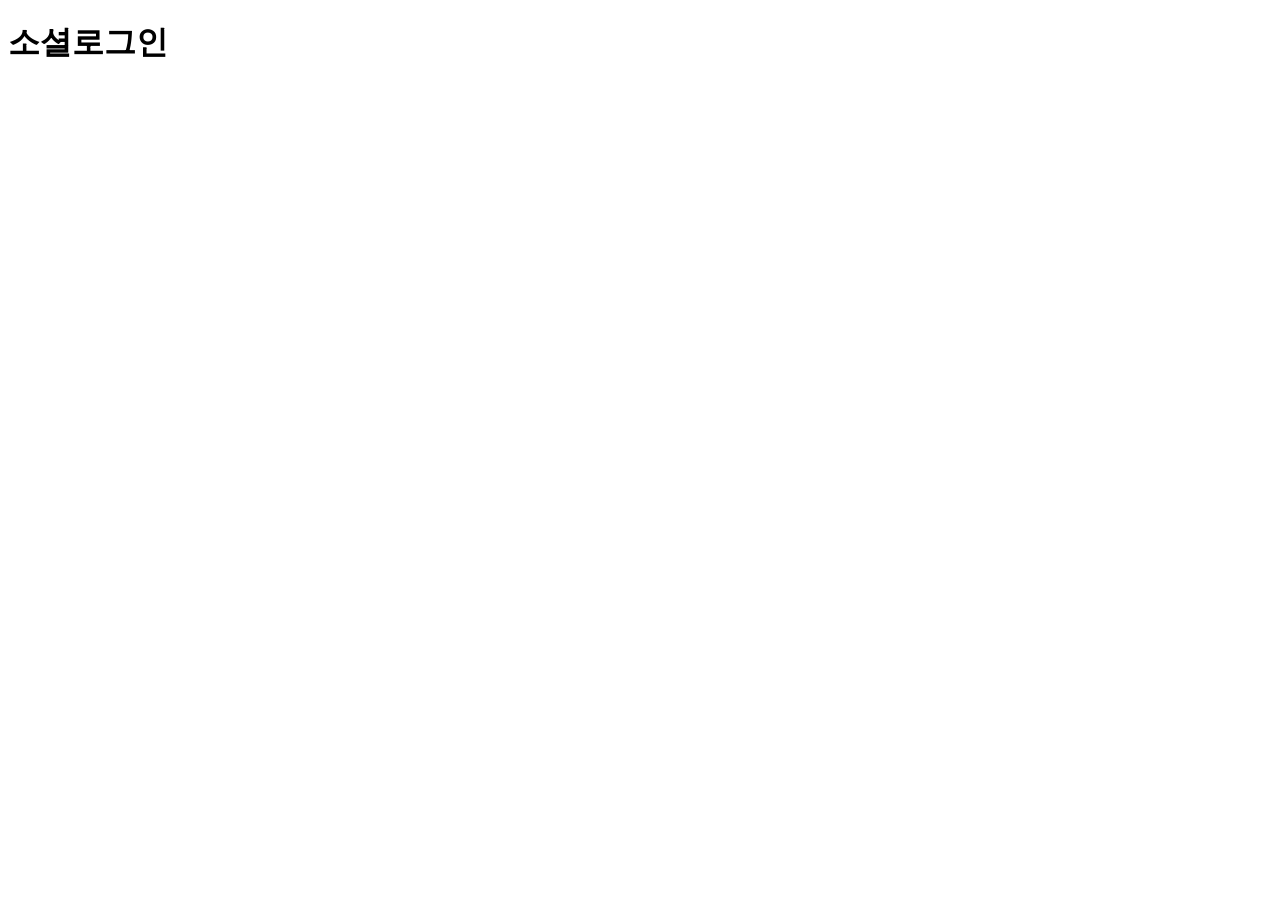
==== src/main/resources/templates/index.html @ c50af2f1 "Configure database environment and landing page" ====
<!doctype html>
<html lang="en">
<head>
    <meta charset="UTF-8">
    <meta name="viewport"
          content="width=device-width, user-scalable=no, initial-scale=1.0, maximum-scale=1.0, minimum-scale=1.0">
    <meta http-equiv="X-UA-Compatible" content="ie=edge">
    <title>소셜로그인</title>
</head>
<body>
  <h1>소셜로그인</h1>
</body>
</html>
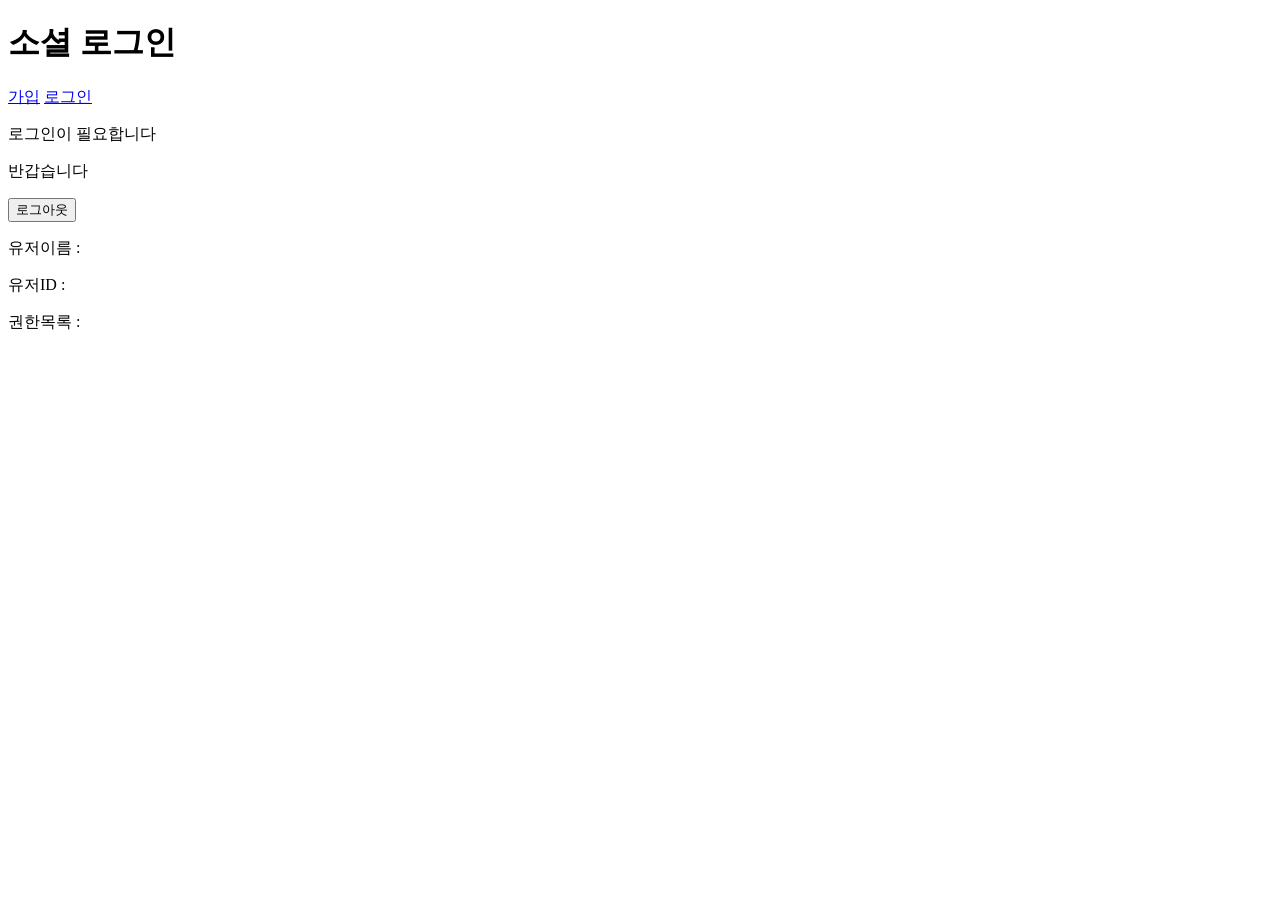
==== commit cef52380: "Implement database-backed user authentication" ====
--- a/src/main/resources/templates/index.html
+++ b/src/main/resources/templates/index.html
@@ -1,13 +1,27 @@
 <!doctype html>
-<html lang="en">
+<html lang="ko" xmlns:sec="http://www.thymeleaf.org/extras/spring-security">
 <head>
     <meta charset="UTF-8">
     <meta name="viewport"
           content="width=device-width, user-scalable=no, initial-scale=1.0, maximum-scale=1.0, minimum-scale=1.0">
     <meta http-equiv="X-UA-Compatible" content="ie=edge">
-    <title>소셜로그인</title>
+    <title>소셜 로그인</title>
 </head>
 <body>
-  <h1>소셜로그인</h1>
+<h1>소셜 로그인</h1>
+<a href="/signup">가입</a>
+<a href="/login">로그인</a>
+<section sec:authorize="isAnonymous()">
+    <p>로그인이 필요합니다</p>
+</section>
+<section sec:authorize="isAuthenticated()">
+    <p>반갑습니다</p>
+    <form method="post" th:action="@{/logout}">
+        <button>로그아웃</button>
+    </form>
+    <p>유저이름 : <span sec:authentication="name"></span></p>
+    <p>유저ID : <span th:text="${#authentication.principal.id}"></span></p>
+    <p>권한목록 : <span sec:authentication="principal.authorities"></span></p>
+</section>
 </body>
 </html>
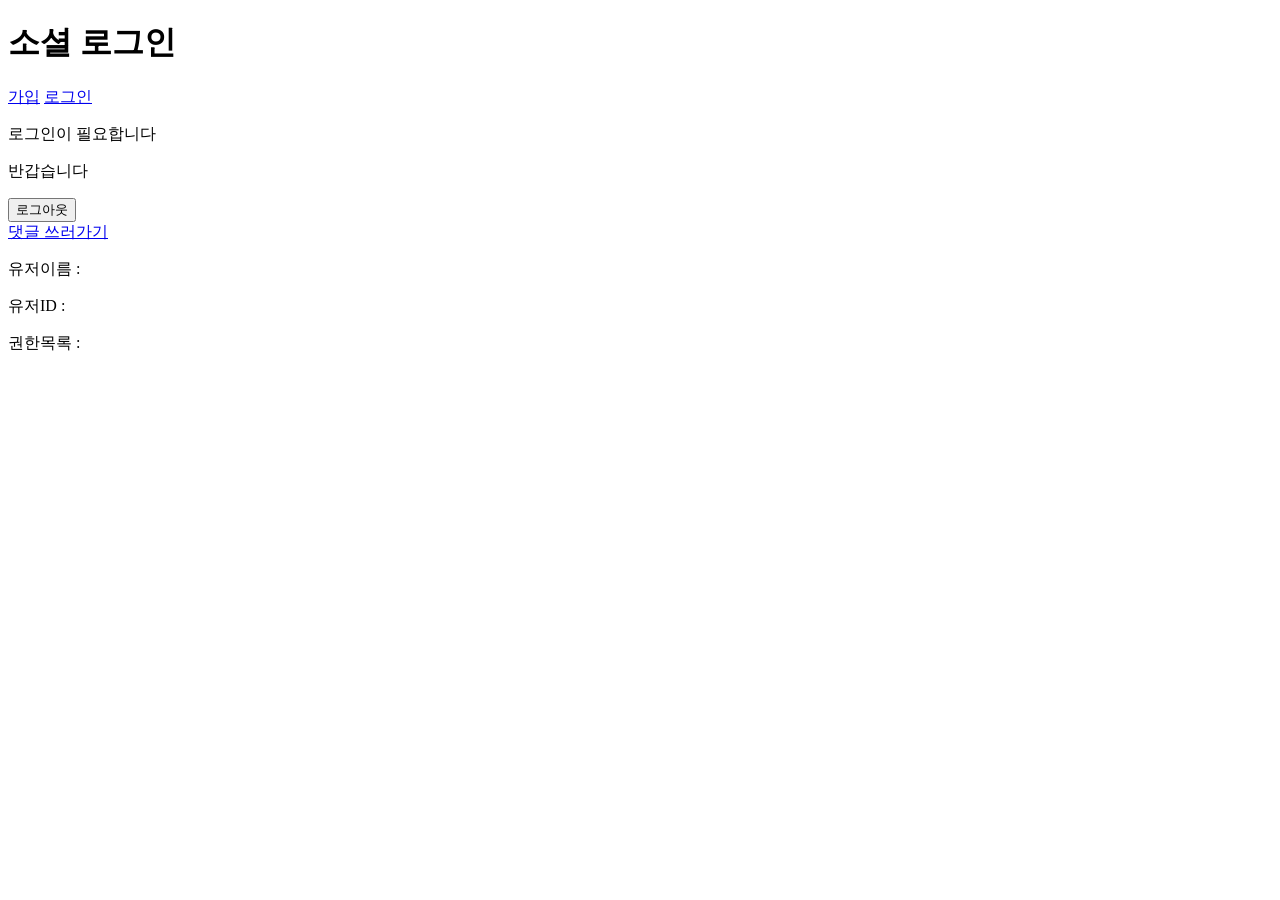
==== commit af193188: "Enable comment submission page" ====
--- a/src/main/resources/templates/index.html
+++ b/src/main/resources/templates/index.html
@@ -19,6 +19,7 @@
     <form method="post" th:action="@{/logout}">
         <button>로그아웃</button>
     </form>
+    <a href="/comment">댓글 쓰러가기</a>
     <p>유저이름 : <span sec:authentication="name"></span></p>
     <p>유저ID : <span th:text="${#authentication.principal.id}"></span></p>
     <p>권한목록 : <span sec:authentication="principal.authorities"></span></p>
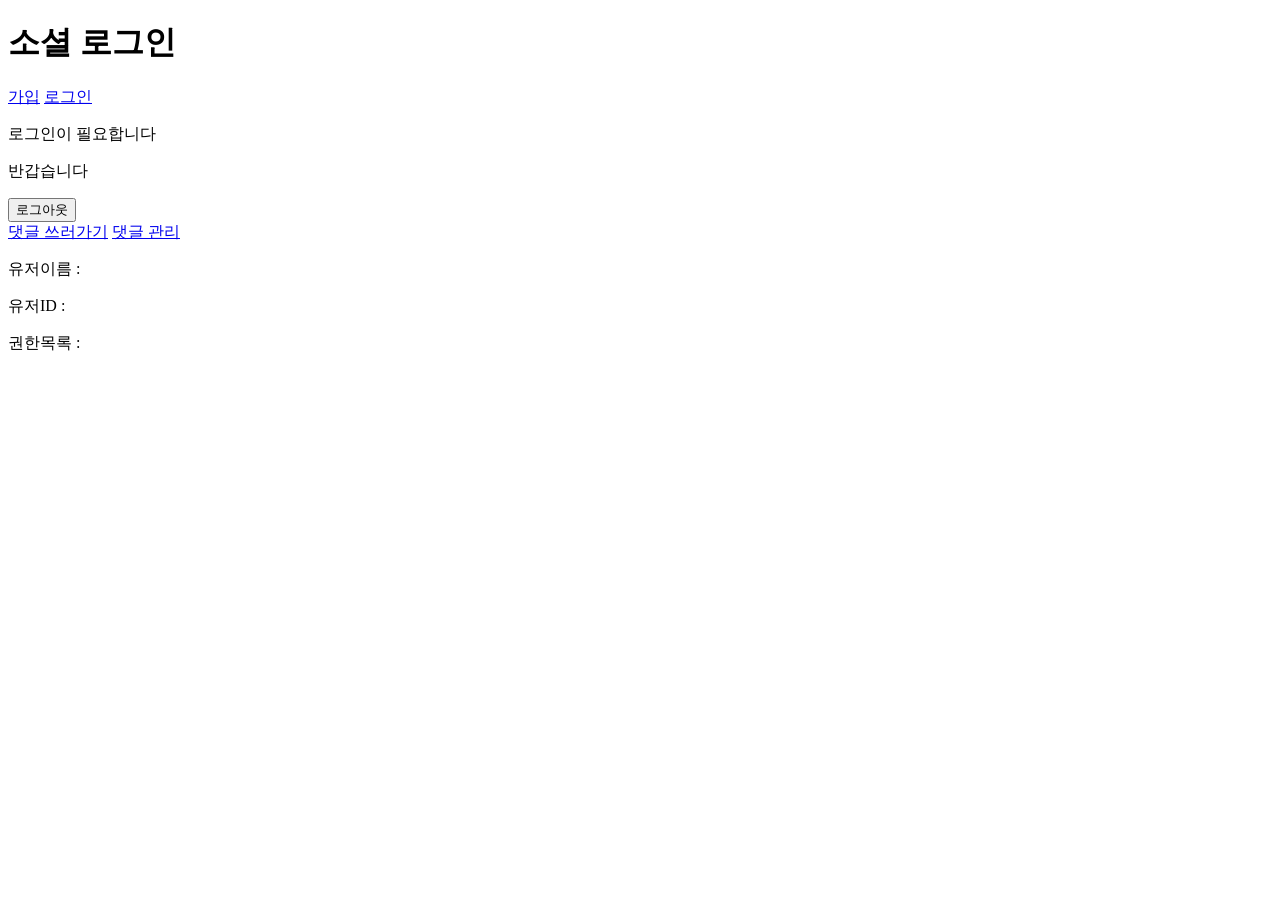
==== commit 3b875c08: "Add admin comment management page" ====
--- a/src/main/resources/templates/index.html
+++ b/src/main/resources/templates/index.html
@@ -20,6 +20,7 @@
         <button>로그아웃</button>
     </form>
     <a href="/comment">댓글 쓰러가기</a>
+    <a sec:authorize="hasRole('ADMIN')" href="/admin">댓글 관리</a>
     <p>유저이름 : <span sec:authentication="name"></span></p>
     <p>유저ID : <span th:text="${#authentication.principal.id}"></span></p>
     <p>권한목록 : <span sec:authentication="principal.authorities"></span></p>
